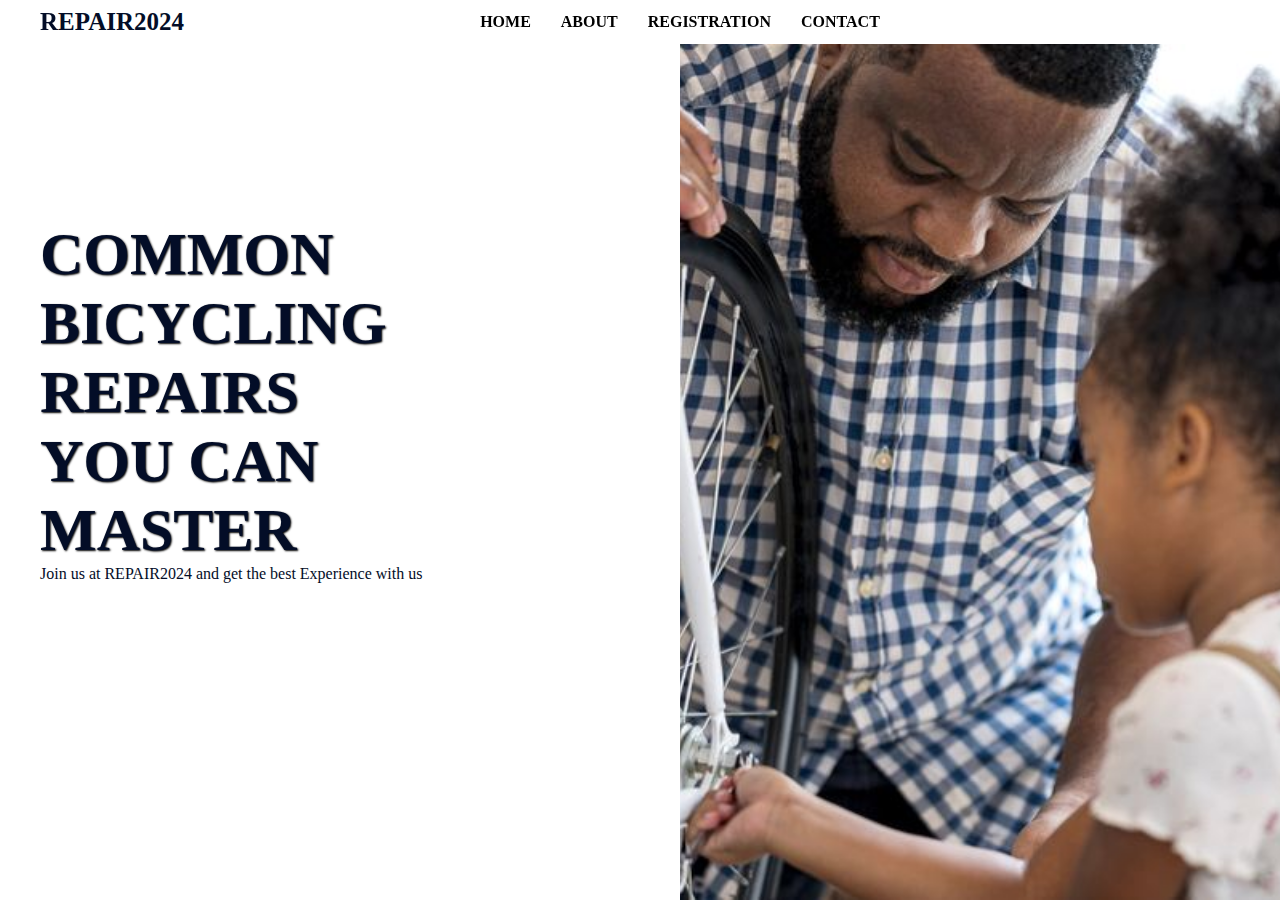
==== index.html @ 2e781964 "first commit" ====
<!DOCTYPE html>
<html lang="en">
  <head>
    <meta
      name="viewport"
      content="width=device-width, initial-scale=1, maximum-scale=1"
    />

    <link rel="stylesheet" href="style.css" />
    <title>BabzFashion</title>
    <link
      rel="stylesheet"
      href="https://cdnjs.cloudflare.com/ajax/libs/font-awesome/6.2.0/css/all.min.css"
      integrity="sha512-xh6O/CkQoPOWDdYTDqeRdPCVd1SpvCA9XXcUnZS2FmJNp1coAFzvtCN9BmamE+4aHK8yyUHUSCcJHgXloTyT2A=="
      crossorigin="anonymous"
      referrerpolicy="no-referrer"
    />
  </head>
  <body>
    <div class="home-page">
      <div class="container">

        <!-- <script  src="navbar.js"></script> -->
        <div class="navbar">
          <div id="titleTab">
            <h3 id="brand-name"><span id="letterB">R</span>EPAIR2024</h3>
            <i id="crown" class="fa-solid fa-screwdriver-wrench"></i>
          </div>

          <ul id="navbar">
            <li><a href="index.html" id="linkTag"> Home </a></li>
            <li><a href="about.html" id="linkTag"> About </a></li>
            <li><a href="contactpage.html" id="linkTag"> Registration </a></li>
            <li><a href="contactpage.html" id="linkTag"> Contact </a></li>
            
          </ul>

          <div id="navigation">
            <i id="bars" class="fa-solid fa-bars "></i>
            <i id="bicycle" class="fa-solid fa-bicycle "></i>
          </div>
        </div>

        <div class="brand-info">
          <i id="bicycle" class="fa-solid fa-bicycle "></i>

          <div class="brand-info-text">
            <h1>COMMON BICYCLING REPAIRS YOU CAN MASTER</h1>
            <p>Join us at REPAIR2024 and get the best Experience with us</p>
          </div>
        </div>
      </div>

      <img
        id="image"
        src="images//new images/african-father-and-daughter-are-fixed-a-bicycle-royalty-free-image-1629299037.jpg"
        alt=""
      />

      <div class="mobileNavbar">
        <div class="logo">
          
          <div id="titleTab">
            <a href="index.html" id="linkTag"> 
            <h3 id="brand-name"><span id="letterB">R</span>EPAIR2024</h3>
            <i id="crown" class="fa-solid fa-screwdriver-wrench"></i>
          </a>
          </div>

          <div class="xMark">
            <i  class="fa-solid fa-xmark"></i>
          </div>
        </div>
        <ul>
          <li >HOME </li>
          <li><a href="about.html" id="linkTag"> ABOUT </a></li>
          <li>REGISTRATION  </li>
          <li>CONTACT  </li>
         
        </ul>
      
        <a class="callNow" href="tel:+990-384-2290" id="linkTag">
            <div>
              <i class="fa-solid fa-phone" style="color: white;"></i>
            </div>
          <div class="number">
            <p>Call Now</p>
            <p>+990-384-2290</p>
          </div>
        </a>
      </div>
    </div>


    <script  src="script.js"></script>

  </body>
</html>
---- style.css ----
@import url("https://fonts.googleapis.com/css2?family=Poppins:wght@300;400;500;600;700&display=swap");

* {
  box-sizing: border-box;
  margin: 0;
  padding: 0;
  /* font-family: Poppins; */
}

/* HOME PAGE */
body {
  /* overflow-x: hidden; */
  width: 100%;
  -webkit-box-sizing: border-box;
  -moz-box-sizing: border-box;
  box-sizing: border-box;
}

:root {
  --blue: rgb(3, 13, 39);
  /* --blue: rgb(26, 12, 56); */
}

.home-page .container {
  /* background: rgb(41, 26, 26); */
  /* height: 100vh; */
  max-width: 100vw;
  background-position: center;
  background-size: cover;
  display: flex;
  justify-content: space-between;
  /* overflow-x: hidden; */
}

#cart-amount {
  background-color: white;
  color: var(--blue);
  font-weight: bold;
  width: 20px;
  /* height: 25px; */
  display: flex;
  justify-content: center;
  align-items: center;
  border-radius: 100%;
  position: fixed;
  z-index: 20000;
  top: 26px;
  right: 65px;
}

.navbar {
  position: fixed;
  width: 100%;
  padding: 5px 40px;
  display: flex;
  justify-content: space-between;
  align-items: center;
  background-color: white;
  z-index: 100;
}

.navbar.sticky {
  box-shadow: 0 4px 8px 0 rgba(0, 0, 0, 0.2), 0 6px 20px 0 rgba(0, 0, 0, 0.19);
}

#navbar {
  /* padding: 15px; */
  /* background-color: black; */
  /* width: 100%; */
}

.navbar #titleTab {
  position: relative;
}

.navbar #crown {
  position: absolute;
  /* transform: translateY(-58px); */
  color: var(--blue);
  z-index: 800;
  top: -13px;
}

.navbar #brand-name {
  color: var(--blue);
  font-size: 25px;
  z-index: 400;
}

#bars {
  margin-right: -25px;
  font-size: 25px;
  color: black;
  z-index: 900;
  display: none;
}

li {
  list-style: none;
  display: inline-block;
  padding: 0 7px;
}

li a {
  text-decoration: none;
  text-transform: uppercase;
  color: var(--blue);
  font-weight: bold;
}

#navbar {
  position: absolute;
  display: flex;
  align-items: center;
  justify-content: center;
  width: 100vw;
  padding: 15px 0;
}

#navbar li {
  padding: 0 15px;
}

.brand-info {
  margin-top: 150px;
  position: absolute;
  padding: 0 40px;
}

.brand-info #bicycle {
  display: none;
}

.brand-info-text {
  margin-top: 70px;
  max-width: 30vw;
}

.brand-info-text p {
  color: var(--blue);
}

.brand-info-text h1 {
  font-size: 60px;
  color: var(--blue);
  text-shadow: 1px 1px 2px #000000;
}

#image {
  position: absolute;
  right: 0px;
  bottom: 0px;

  width: 600px;
  height: 100%;
  object-fit: cover;
}

#cart,
#bars {
  color: var(--blue);
  padding: 25px;
}

#navigation #bicycle {
  padding: 15px;
  font-size: 30px;
}

#letterB {
  position: relative;
}

#times {
  display: none;
  color: var(--blue);
  font-size: 25px;
}

#cart-added {
  position: fixed;
  top: 150px;
  right: -30vw;
  background-color: white;
  width: 300px;
  box-shadow: 0 4px 8px 0 rgba(0, 0, 0, 0.2), 0 6px 20px 0 rgba(0, 0, 0, 0.19);
  transition: 1s ease-in;
}

#cart-added.active {
  right: 10px;
  transition: 0.2s;
}

#cart-added.active.remove {
  right: -30vw;
}
#cart-added #item-added {
  display: flex;
  padding: 25px 60px;
}

#check-icon {
  color: green;
  margin-right: 15px;
}

#cart-added #hr {
  width: 0;
  height: 5px;
  background-color: green;
  padding: 0;
  transition: 0.3s ease;
}

#cart-added #hr.active {
  width: 300px;
}

.mobileNavbar {
  /* position: absolute;
    bottom: 100px; */
  display: none;
}

.hi {
  margin-top: 100px;
}

#linkTag{
  text-decoration: none;
  color: unset;
}
/* HOME PAGE */
@media (max-width: 1000px) {
  .brand-info-text h1 {
    font-size: 50px;
  }

  #image {
       width: 60%;
    /* height: 50%; */
    object-fit: cover;
  }
}

@media (max-width: 860px) {
  #navbar {
    display: none;
  }

  #image {
    position: absolute;
    right: 0px;
    bottom: 0px;

    width: 100%;
    height: 50%;
    object-fit: cover;
  }

  .brand-info {
    margin-top: 150px;
    position: absolute;
    padding: 0 40px;
    text-align: center;
  }

  .brand-info #bicycle {
    display: block;
    font-size: 30px;
    margin-bottom: 10px;
  }

  .brand-info-text {
    max-width: 100%;
    margin-top: 0px;
  }
  
  .brand-info-text p {
    color: var(--blue);
  }

  .brand-info-text h1 {
    font-size: 35px;
    color: var(--blue);
    text-shadow: 1px 1px 2px #000000;
  }

  /*  */

  .mobileNavbar {
    display: block;
    background-color: rgb(3, 13, 39);
    position: fixed;
    z-index: 1000;
    height: 100vh;
    top: 0;
    width: 300px;
    transform: translateX(-300px);
    transition: ease-in-out 0.5s;
    padding-left: 20px;
  }

  #bars {
    display: block;
    cursor: pointer;
  }

  #navigation #bicycle {
    display: none;
  }

  .mobileNavbar.active {
    /* display: block; */
    transform: translateX(0);
  }

  .mobileNavbar .logo {
    display: flex;
    justify-content: space-between;
    align-items: center;
  }

  .mobileNavbar .xMark {
    font-size: 30px;
    color: white;
    transform: translateY(24px);
    margin-right: 15px;
    cursor: pointer;
  }

  .mobileNavbar #titleTab {
    position: relative;
    margin-top: 50px;
  }

  .mobileNavbar #crown {
    position: absolute;
    /* transform: translateY(-58px); */
    color: white;
    z-index: 800;
    top: -15px;
  }

  .mobileNavbar #brand-name {
    color: white;
    font-size: 25px;
    z-index: 400;
  }

  .mobileNavbar li {
    font-weight: bold;
    color: white;
    margin-top: 50px;
    letter-spacing: 0.5px;
    width: 230px;
    position: relative;
    cursor: pointer;
    transition: ease-in 0.5s;
  }

  .mobileNavbar li:hover {
    color: rgb(177, 142, 67);
  }

  /* .mobileNavbar li:hover {
    color: var(--creamish);
  } */

  .mobileNavbar ul {
    list-style: none;
    display: flex;
    flex-direction: column;
    align-items: flex-start;
    justify-content: left;
    margin-top: 50px;
  }

  .mobileNavbar .callNow {
    display: flex;
    align-items: center;
    /* margin-left: 30px; */
    margin-top: 50px;
  }

  .mobileNavbar .callNow .number {
    margin: 0 10px;
    color: white;
  }

  .mobileNavbar .number p:last-of-type {
    color: white;
    transition: ease-in-out 0.5s;
  }
}
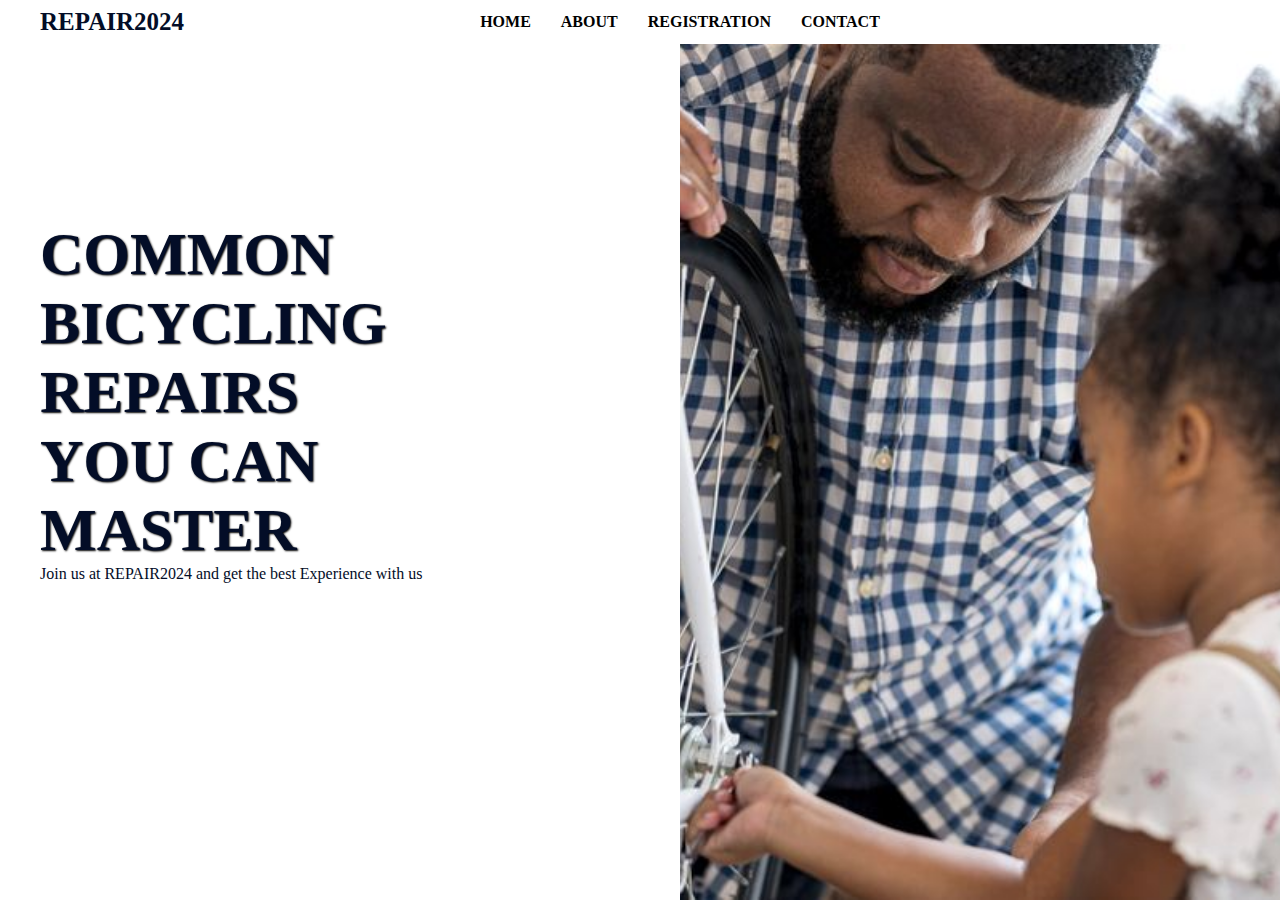
==== commit e724cb63: "couple variable name adjustments" ====
--- a/index.html
+++ b/index.html
@@ -7,7 +7,7 @@
     />
 
     <link rel="stylesheet" href="style.css" />
-    <title>BabzFashion</title>
+    <title>REPAIR2024</title>
     <link
       rel="stylesheet"
       href="https://cdnjs.cloudflare.com/ajax/libs/font-awesome/6.2.0/css/all.min.css"
@@ -23,14 +23,14 @@
         <!-- <script  src="navbar.js"></script> -->
         <div class="navbar">
           <div id="titleTab">
-            <h3 id="brand-name"><span id="letterB">R</span>EPAIR2024</h3>
-            <i id="crown" class="fa-solid fa-screwdriver-wrench"></i>
+            <h3 id="conference-name"><span id="letterB">R</span>EPAIR2024</h3>
+            <i id="tool" class="fa-solid fa-screwdriver-wrench"></i>
           </div>
 
           <ul id="navbar">
             <li><a href="index.html" id="linkTag"> Home </a></li>
             <li><a href="about.html" id="linkTag"> About </a></li>
-            <li><a href="contactpage.html" id="linkTag"> Registration </a></li>
+            <li><a href="registration.html" id="linkTag"> Registration </a></li>
             <li><a href="contactpage.html" id="linkTag"> Contact </a></li>
             
           </ul>
@@ -41,10 +41,10 @@
           </div>
         </div>
 
-        <div class="brand-info">
+        <div class="conference-info">
           <i id="bicycle" class="fa-solid fa-bicycle "></i>
 
-          <div class="brand-info-text">
+          <div class="conference-info-text">
             <h1>COMMON BICYCLING REPAIRS YOU CAN MASTER</h1>
             <p>Join us at REPAIR2024 and get the best Experience with us</p>
           </div>
@@ -53,7 +53,7 @@
 
       <img
         id="image"
-        src="images//new images/african-father-and-daughter-are-fixed-a-bicycle-royalty-free-image-1629299037.jpg"
+        src="images/new images/african-father-and-daughter-are-fixed-a-bicycle-royalty-free-image-1629299037.jpg"
         alt=""
       />
 
@@ -62,8 +62,8 @@
           
           <div id="titleTab">
             <a href="index.html" id="linkTag"> 
-            <h3 id="brand-name"><span id="letterB">R</span>EPAIR2024</h3>
-            <i id="crown" class="fa-solid fa-screwdriver-wrench"></i>
+            <h3 id="conference-name"><span id="letterB">R</span>EPAIR2024</h3>
+            <i id="tool" class="fa-solid fa-screwdriver-wrench"></i>
           </a>
           </div>
 
@@ -72,11 +72,10 @@
           </div>
         </div>
         <ul>
-          <li >HOME </li>
+          <li > <a href="index.html" id="linkTag"> HOME </a> </li>
           <li><a href="about.html" id="linkTag"> ABOUT </a></li>
-          <li>REGISTRATION  </li>
-          <li>CONTACT  </li>
-         
+          <li><a href="registration.html" id="linkTag"> REGISTRATION </a>  </li>
+          <li><a href="contact.html" id="linkTag"> CONTACT </a>  </li>
         </ul>
       
         <a class="callNow" href="tel:+990-384-2290" id="linkTag">
--- a/style.css
+++ b/style.css
@@ -4,12 +4,10 @@
   box-sizing: border-box;
   margin: 0;
   padding: 0;
-  /* font-family: Poppins; */
 }
 
 /* HOME PAGE */
 body {
-  /* overflow-x: hidden; */
   width: 100%;
   -webkit-box-sizing: border-box;
   -moz-box-sizing: border-box;
@@ -18,34 +16,14 @@
 
 :root {
   --blue: rgb(3, 13, 39);
-  /* --blue: rgb(26, 12, 56); */
 }
 
 .home-page .container {
-  /* background: rgb(41, 26, 26); */
-  /* height: 100vh; */
   max-width: 100vw;
   background-position: center;
   background-size: cover;
   display: flex;
   justify-content: space-between;
-  /* overflow-x: hidden; */
-}
-
-#cart-amount {
-  background-color: white;
-  color: var(--blue);
-  font-weight: bold;
-  width: 20px;
-  /* height: 25px; */
-  display: flex;
-  justify-content: center;
-  align-items: center;
-  border-radius: 100%;
-  position: fixed;
-  z-index: 20000;
-  top: 26px;
-  right: 65px;
 }
 
 .navbar {
@@ -63,25 +41,18 @@
   box-shadow: 0 4px 8px 0 rgba(0, 0, 0, 0.2), 0 6px 20px 0 rgba(0, 0, 0, 0.19);
 }
 
-#navbar {
-  /* padding: 15px; */
-  /* background-color: black; */
-  /* width: 100%; */
-}
-
 .navbar #titleTab {
   position: relative;
 }
 
-.navbar #crown {
+.navbar #tool {
   position: absolute;
-  /* transform: translateY(-58px); */
   color: var(--blue);
   z-index: 800;
   top: -13px;
 }
 
-.navbar #brand-name {
+.navbar #conference-name {
   color: var(--blue);
   font-size: 25px;
   z-index: 400;
@@ -121,26 +92,26 @@
   padding: 0 15px;
 }
 
-.brand-info {
+.conference-info {
   margin-top: 150px;
   position: absolute;
   padding: 0 40px;
 }
 
-.brand-info #bicycle {
+.conference-info #bicycle {
   display: none;
 }
 
-.brand-info-text {
+.conference-info-text {
   margin-top: 70px;
   max-width: 30vw;
 }
 
-.brand-info-text p {
-  color: var(--blue);
-}
-
-.brand-info-text h1 {
+.conference-info-text p {
+  color: var(--blue);
+}
+
+.conference-info-text h1 {
   font-size: 60px;
   color: var(--blue);
   text-shadow: 1px 1px 2px #000000;
@@ -156,7 +127,6 @@
   object-fit: cover;
 }
 
-#cart,
 #bars {
   color: var(--blue);
   padding: 25px;
@@ -167,7 +137,7 @@
   font-size: 30px;
 }
 
-#letterB {
+#firstLetter {
   position: relative;
 }
 
@@ -177,55 +147,11 @@
   font-size: 25px;
 }
 
-#cart-added {
-  position: fixed;
-  top: 150px;
-  right: -30vw;
-  background-color: white;
-  width: 300px;
-  box-shadow: 0 4px 8px 0 rgba(0, 0, 0, 0.2), 0 6px 20px 0 rgba(0, 0, 0, 0.19);
-  transition: 1s ease-in;
-}
-
-#cart-added.active {
-  right: 10px;
-  transition: 0.2s;
-}
-
-#cart-added.active.remove {
-  right: -30vw;
-}
-#cart-added #item-added {
-  display: flex;
-  padding: 25px 60px;
-}
-
-#check-icon {
-  color: green;
-  margin-right: 15px;
-}
-
-#cart-added #hr {
-  width: 0;
-  height: 5px;
-  background-color: green;
-  padding: 0;
-  transition: 0.3s ease;
-}
-
-#cart-added #hr.active {
-  width: 300px;
-}
-
 .mobileNavbar {
-  /* position: absolute;
-    bottom: 100px; */
   display: none;
 }
 
-.hi {
-  margin-top: 100px;
-}
+
 
 #linkTag{
   text-decoration: none;
@@ -233,7 +159,7 @@
 }
 /* HOME PAGE */
 @media (max-width: 1000px) {
-  .brand-info-text h1 {
+  .conference-info-text h1 {
     font-size: 50px;
   }
 
@@ -255,33 +181,33 @@
     bottom: 0px;
 
     width: 100%;
-    height: 50%;
+    height: 40%;
     object-fit: cover;
   }
 
-  .brand-info {
+  .conference-info {
     margin-top: 150px;
     position: absolute;
     padding: 0 40px;
     text-align: center;
   }
 
-  .brand-info #bicycle {
+  .conference-info #bicycle {
     display: block;
     font-size: 30px;
     margin-bottom: 10px;
   }
 
-  .brand-info-text {
+  .conference-info-text {
     max-width: 100%;
     margin-top: 0px;
   }
   
-  .brand-info-text p {
+  .conference-info-text p {
     color: var(--blue);
   }
 
-  .brand-info-text h1 {
+  .conference-info-text h1 {
     font-size: 35px;
     color: var(--blue);
     text-shadow: 1px 1px 2px #000000;
@@ -333,9 +259,10 @@
   .mobileNavbar #titleTab {
     position: relative;
     margin-top: 50px;
-  }
-
-  .mobileNavbar #crown {
+    /* left: -35px; */
+  }
+
+  .mobileNavbar #tool {
     position: absolute;
     /* transform: translateY(-58px); */
     color: white;
@@ -343,7 +270,7 @@
     top: -15px;
   }
 
-  .mobileNavbar #brand-name {
+  .mobileNavbar #conference-name {
     color: white;
     font-size: 25px;
     z-index: 400;
@@ -394,3 +321,15 @@
     transition: ease-in-out 0.5s;
   }
 }
+
+
+@media (max-height: 700px) {
+
+  .conference-info {
+    margin-top: 110px;
+    position: absolute;
+    padding: 0 40px;
+  }
+
+
+}